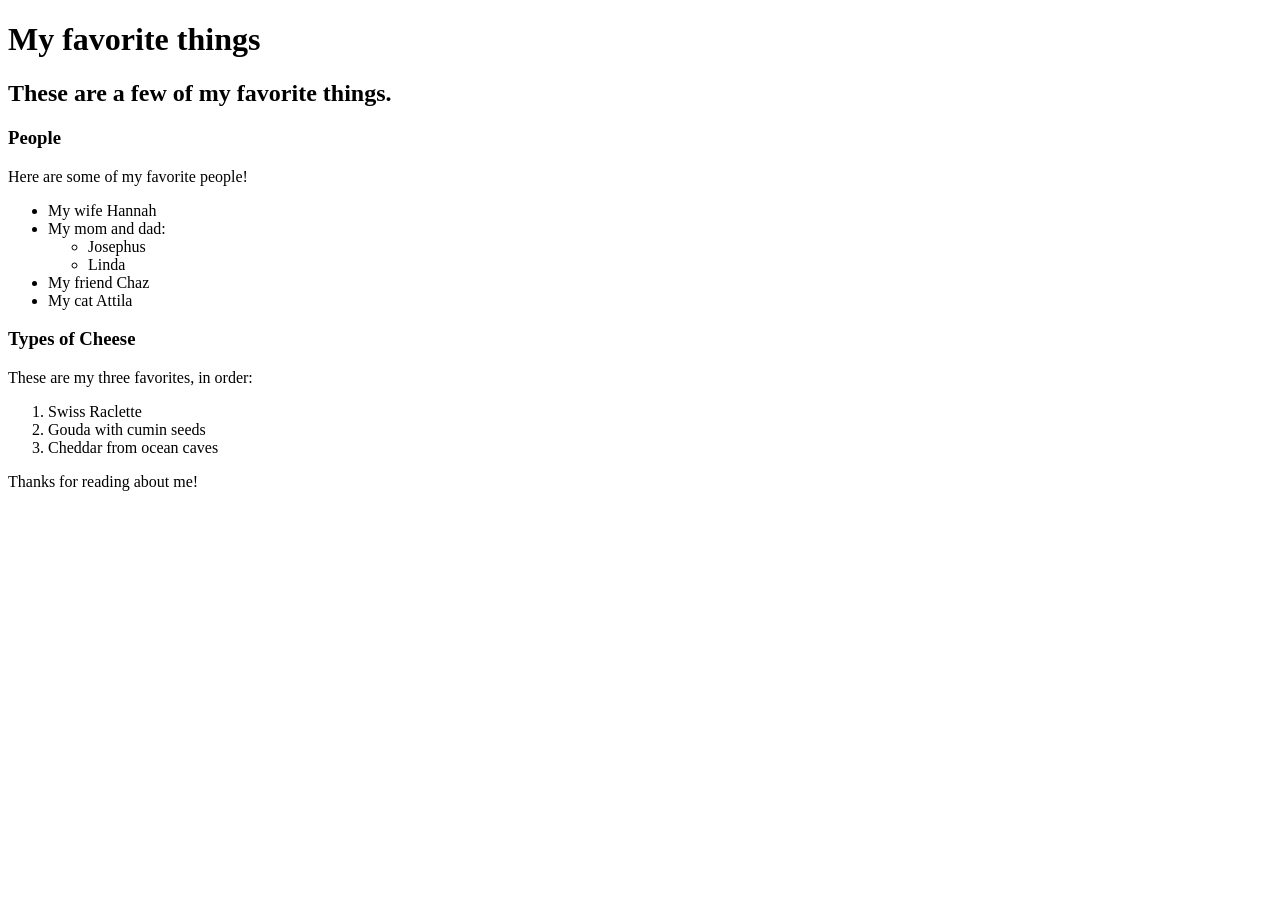
==== favorite-things.html @ 0765ea8f "add web page with info on favorite things" ====
<!DOCTYPE html>
<html lang="en-US">
<head>
  <title>Jeroen's favorite things</title>
</head>
<body>
  <h1>My favorite things</h1>
  <h2>These are a few of my favorite things.</h2>

  <h3>People</h3>
  <p>Here are some of my favorite people!</p>
  <ul>
    <li>My wife Hannah</li>
    <li>My mom and dad:
      <ul>
        <li>Josephus</li>
        <li>Linda</li>
      </ul>
    </li>
    <li>My friend Chaz</li>
    <li>My cat Attila</li>
  </ul>

  <h3>Types of Cheese</h3>
  <p>These are my three favorites, in order:</p>
  <ol>
    <li>Swiss Raclette</li>
    <li>Gouda with cumin seeds</li>
    <li>Cheddar from ocean caves</li>
  </ol>

  <p>Thanks for reading about me!</p>
</body>  
</html>
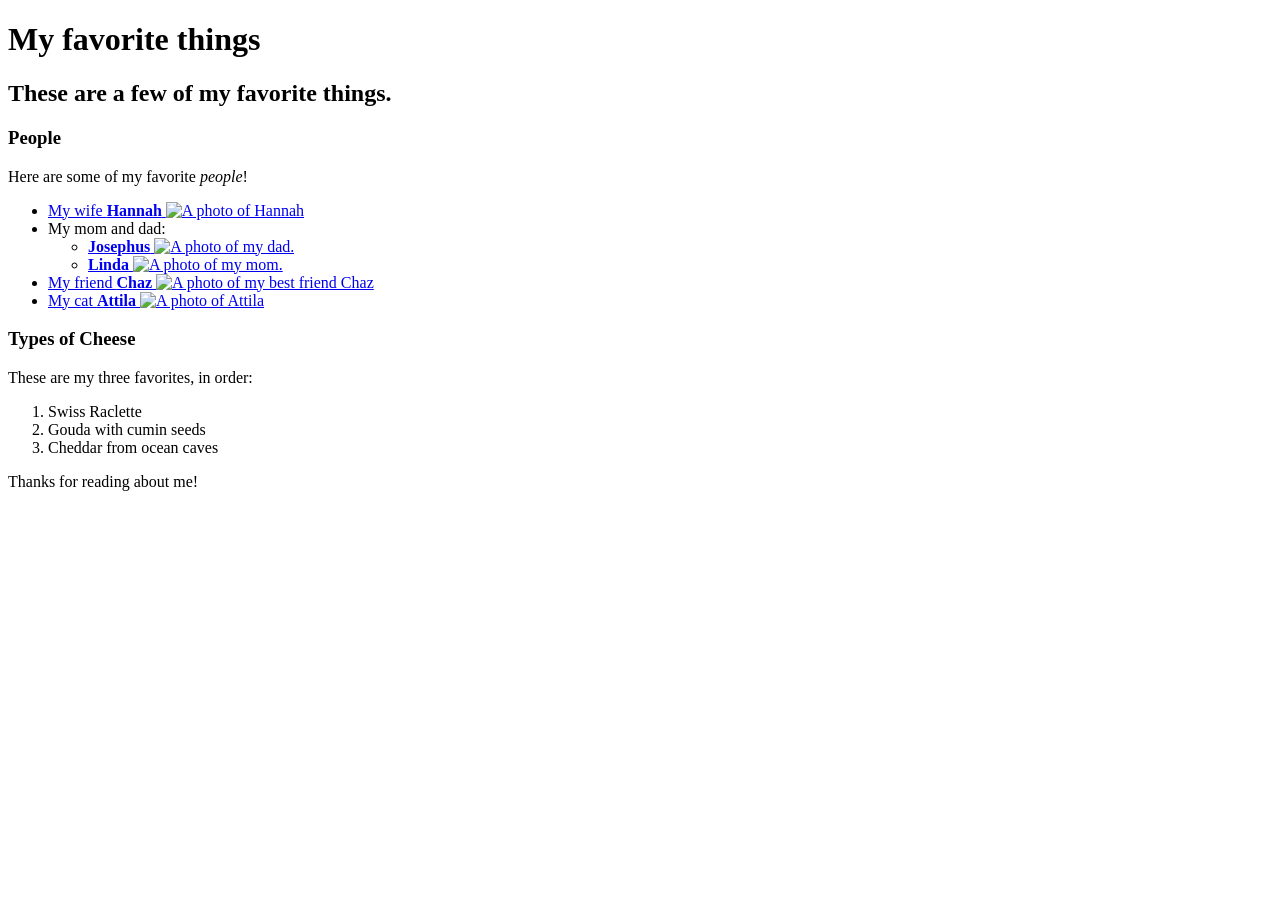
==== commit 0ac847de: "add links and images to favorite people" ====
--- a/favorite-things.html
+++ b/favorite-things.html
@@ -8,17 +8,43 @@
   <h2>These are a few of my favorite things.</h2>
 
   <h3>People</h3>
-  <p>Here are some of my favorite people!</p>
+  <p>Here are some of my favorite <em>people</em>!</p>
   <ul>
-    <li>My wife Hannah</li>
-    <li>My mom and dad:
+    <li>
+      <a href="http://www.example.com/hannah.html">
+        My wife <strong>Hannah</strong>
+        <img src="img/hannah.jpg" alt="A photo of Hannah">
+      </a>
+    </li>
+    <li>
+      My mom and dad:
       <ul>
-        <li>Josephus</li>
-        <li>Linda</li>
+        <li>
+          <a href="http://example.com/josephus.html">
+            <strong>Josephus</strong>
+            <img src="img/josephus.jpeg" alt="A photo of my dad.">
+          </a>
+        </li>
+        <li>
+          <a href="http://example.com/Linda.html">
+            <strong>Linda</strong>
+            <img src="img/linda.jpg" alt="A photo of my mom.">
+          </a>
+        </li>
       </ul>
     </li>
-    <li>My friend Chaz</li>
-    <li>My cat Attila</li>
+    <li>
+      <a href="http://www.example.com/chaz.html">
+        My friend <strong>Chaz</strong>
+        <img src="img/chaz.jpg" alt="A photo of my best friend Chaz">
+      </a>
+    </li>
+    <li>
+      <a href="http://www.example.com/attila.html">
+        My cat <strong>Attila</strong>
+        <img src="img/attila.jpg" alt="A photo of Attila">
+      </a>
+    </li>
   </ul>
 
   <h3>Types of Cheese</h3>
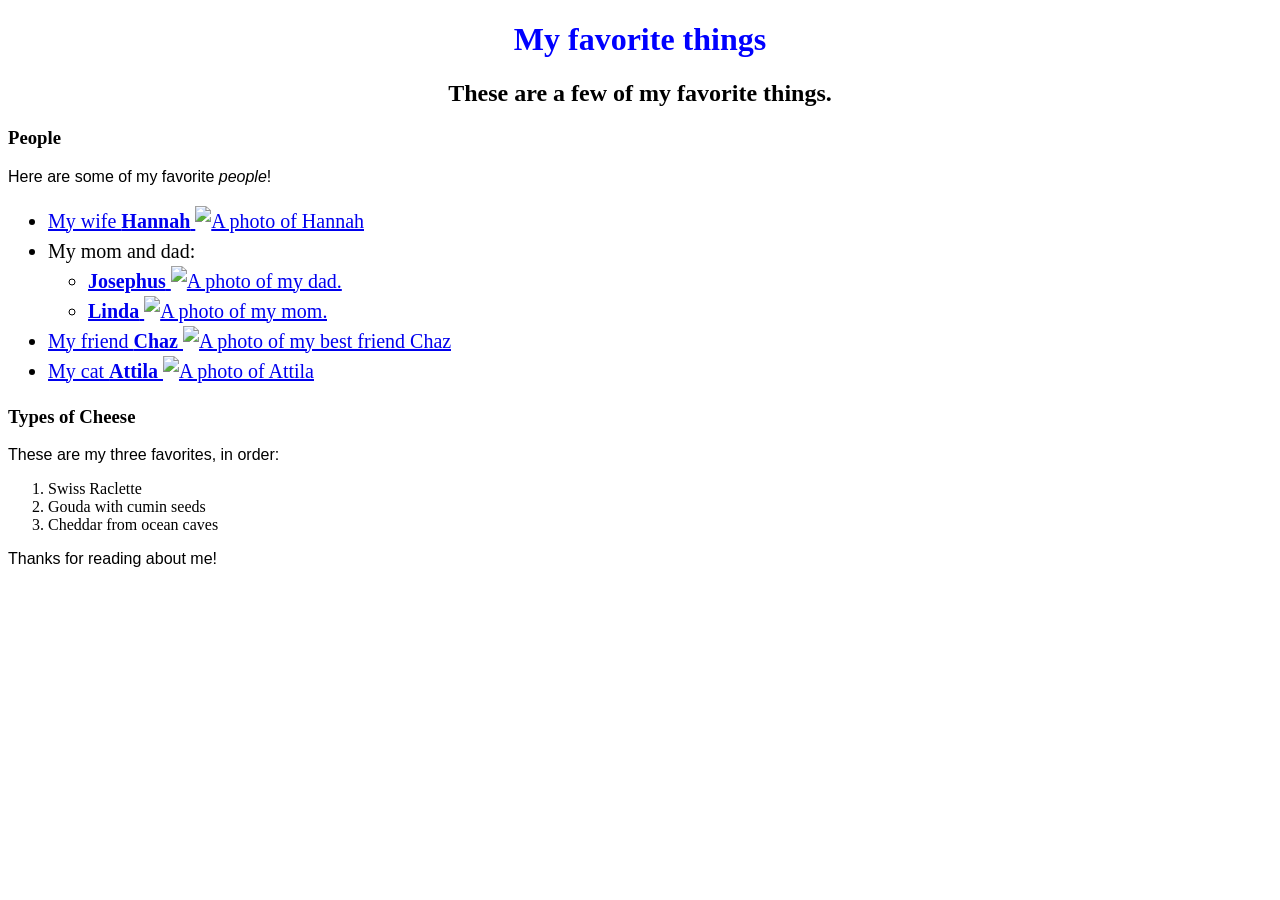
==== commit 1d43a70b: "add css styling" ====
--- a/favorite-things.html
+++ b/favorite-things.html
@@ -1,12 +1,12 @@
 <!DOCTYPE html>
 <html lang="en-US">
 <head>
+  <link href="CSS/styles.css" rel="stylesheet" type="text/css">
   <title>Jeroen's favorite things</title>
 </head>
 <body>
   <h1>My favorite things</h1>
-  <h2>These are a few of my favorite things.</h2>
-
+  <h2>These are a few of my favorite things. </h2>
   <h3>People</h3>
   <p>Here are some of my favorite <em>people</em>!</p>
   <ul>
--- a/CSS/styles.css
+++ b/CSS/styles.css
@@ -0,0 +1,18 @@
+h1 {
+  color: blue;
+  text-align: center;
+}
+
+h2 {
+  font-style: helvetica;
+  text-align: center;
+}
+
+p {
+  font-family: sans-serif;
+}
+
+ul {
+  font-size: 20px;
+  line-height: 30px;
+}
